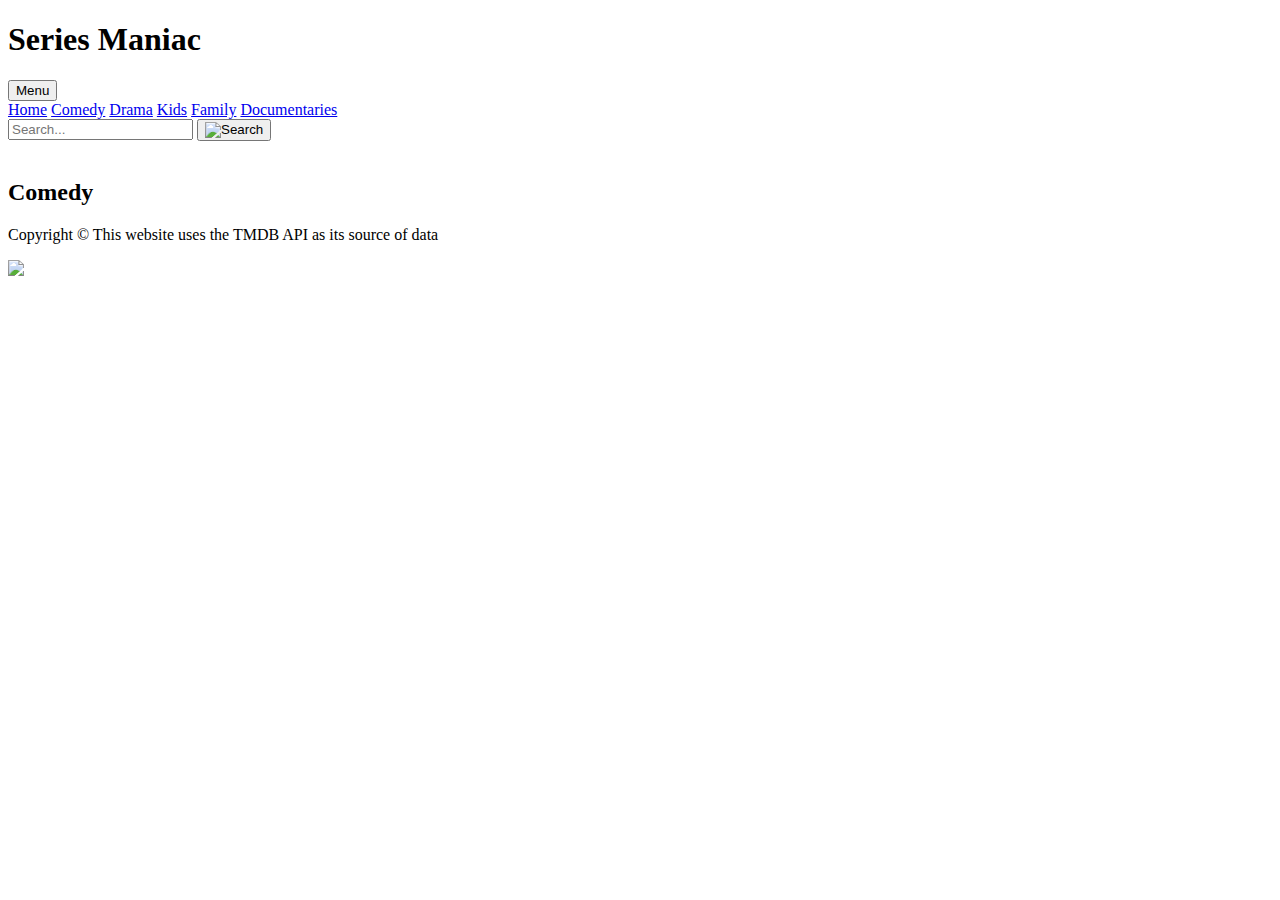
==== Comedy.html @ 5b51a26f "Add files via upload" ====
<!DOCTYPE html>
<html>

<head>
  <meta charset="utf-8">
  <meta name="viewport" content="width=device-width, initial-scale=1.0">
  <title>Series Maniac-TV Series Website</title>
  <link rel="stylesheet" type="text/css" href="/CSSfiles/Comedy.css">
</head>


  <header>
    <h1>Series Maniac</h1>
  </header>
  <nav>
    <div class="dropdown">
      <button class="dropbtn">Menu</button>
      <div class="dropdown-content">
        <a href="/index.html">Home</a>
        <a href="/HTMLfiles/Comedy.html">Comedy</a>
        <a href="/HTMLfiles/Drama.html">Drama</a>
        <a href="/HTMLfiles/Kids.html">Kids</a>
        <a href="/HTMLfiles/Family.html">Family</a>
        <a href="/HTMLfiles/Documentaries.html">Documentaries</a>
      </div>
    </div>
      <div class="container mt-4">
<form id="search-form">
			<div class="form-group">
				<label for="search-input"></label>
				<input type="text" placeholder="Search..." class="form-control" id="search-input" required>
			<button type="submit" class="btn btn-primary"><img src="https://cdn-icons-png.flaticon.com/512/61/61088.png" alt="Search" width="13" height="13"</button>
		</div>
  </div>
  </form>
    <a href="/HTMLfiles/registerPage.html" style="color: white"<p>Login/Register</p></a>  
    </nav>
  
  <body>  
    <div id="search-results" class="mt-4"></div>
    <script src="/JSfiles/Comedy.js"></script>
   
    <h2>Comedy</h2>
  <div id="shows" class="card-container"></div>
  <script src="/JSfiles/ComedyApi.js"></script>
    
  </body>
  
<footer>
  <p> Copyright © This website uses the TMDB API as its source of data  </p>
<img src="https://www.themoviedb.org/assets/2/v4/logos/v2/blue_short-8e7b30f73a4020692ccca9c88bafe5dcb6f8a62a4c6bc55cd9ba82bb2cd95f6c.svg" width="150">
</footer>
  
</html>
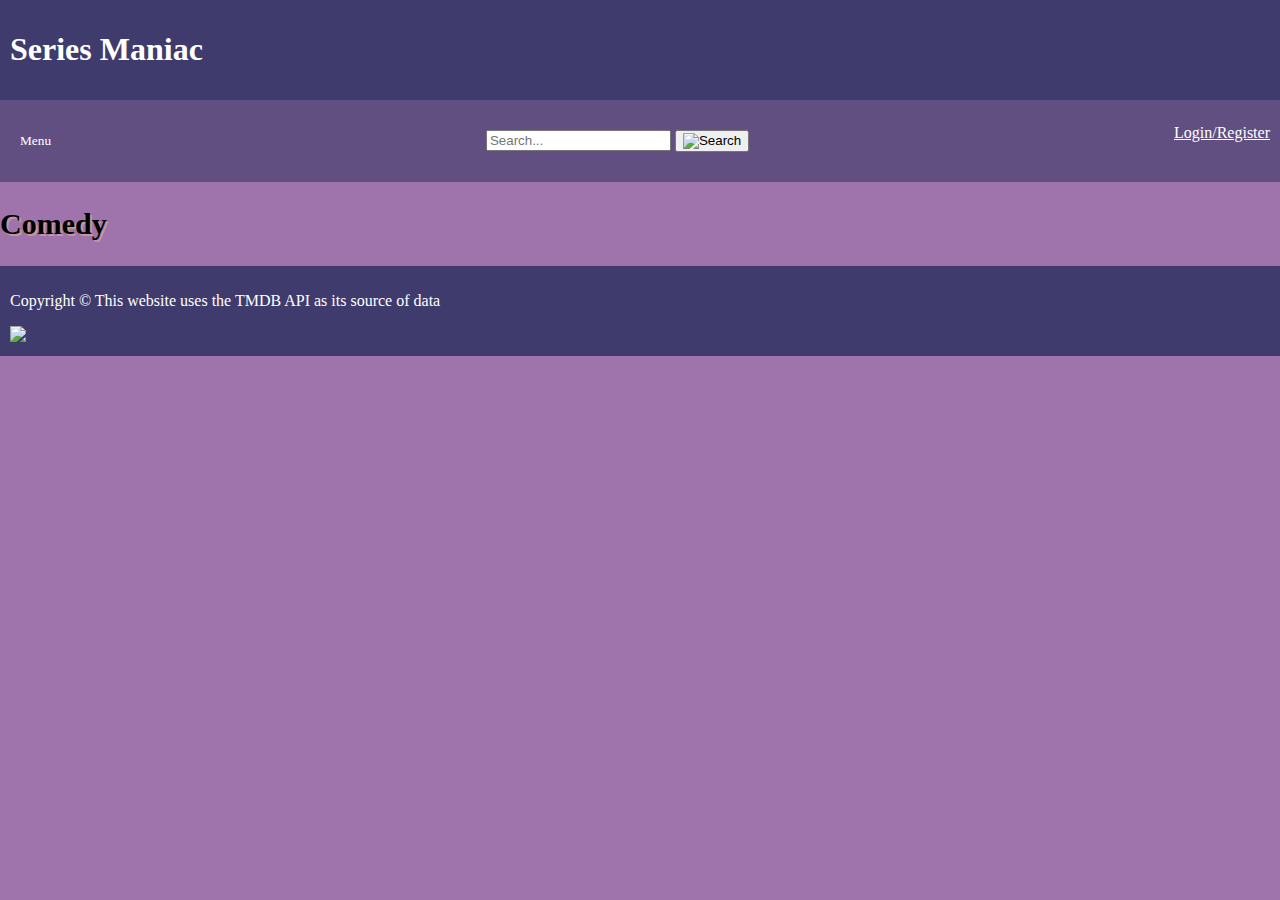
==== commit 065a43d2: "Update Comedy.html" ====
--- a/Comedy.html
+++ b/Comedy.html
@@ -5,7 +5,7 @@
   <meta charset="utf-8">
   <meta name="viewport" content="width=device-width, initial-scale=1.0">
   <title>Series Maniac-TV Series Website</title>
-  <link rel="stylesheet" type="text/css" href="/CSSfiles/Comedy.css">
+  <link rel="stylesheet" type="text/css" href="Comedy.css">
 </head>
 
 
@@ -16,12 +16,12 @@
     <div class="dropdown">
       <button class="dropbtn">Menu</button>
       <div class="dropdown-content">
-        <a href="/index.html">Home</a>
-        <a href="/HTMLfiles/Comedy.html">Comedy</a>
-        <a href="/HTMLfiles/Drama.html">Drama</a>
-        <a href="/HTMLfiles/Kids.html">Kids</a>
-        <a href="/HTMLfiles/Family.html">Family</a>
-        <a href="/HTMLfiles/Documentaries.html">Documentaries</a>
+        <a href="index.html">Home</a>
+        <a href="Comedy.html">Comedy</a>
+        <a href="Drama.html">Drama</a>
+        <a href="Kids.html">Kids</a>
+        <a href="Family.html">Family</a>
+        <a href="Documentaries.html">Documentaries</a>
       </div>
     </div>
       <div class="container mt-4">
@@ -33,16 +33,16 @@
 		</div>
   </div>
   </form>
-    <a href="/HTMLfiles/registerPage.html" style="color: white"<p>Login/Register</p></a>  
+    <a href="registerPage.html" style="color: white"<p>Login/Register</p></a>  
     </nav>
   
   <body>  
     <div id="search-results" class="mt-4"></div>
-    <script src="/JSfiles/Comedy.js"></script>
+    <script src="Comedy.js"></script>
    
     <h2>Comedy</h2>
   <div id="shows" class="card-container"></div>
-  <script src="/JSfiles/ComedyApi.js"></script>
+  <script src="ComedyApi.js"></script>
     
   </body>
   
@@ -51,4 +51,4 @@
 <img src="https://www.themoviedb.org/assets/2/v4/logos/v2/blue_short-8e7b30f73a4020692ccca9c88bafe5dcb6f8a62a4c6bc55cd9ba82bb2cd95f6c.svg" width="150">
 </footer>
   
-</html>+</html>
--- a/Comedy.css
+++ b/Comedy.css
@@ -0,0 +1,321 @@
+body, html {
+    margin: 0;
+    padding: 0;
+}
+
+nav {
+    /*background-color: #606266;*/
+  background-color:#624F82;
+    display: flex;
+    justify-content: space-between;
+    align-items: center;
+    padding: 10px;
+  font-family: "Century Gothic", Times, serif; 
+}
+main{
+  max-width: 100%;
+}
+  h2{
+    
+  font-family: "Papyrus", Times, serif;
+  text-shadow: 2px 2px #C19B9B;
+  font-size: 30px;
+}
+
+header{
+   /*background-color: #3b2b3b;*/
+  background-color: #3F3B6C;
+    display: flex;
+    justify-content: space-between;
+    align-items: center;
+    padding: 10px;
+  color:  #fff;
+  font-family: "Papyrus", Times, serif;
+}
+
+
+a:link{
+  color: #fff;
+}
+
+.dropdown {
+    position: relative;
+    display: inline-block;
+}
+
+.dropbtn {
+   /*background-color: #606266;*/
+  background-color: #624F82;
+    color: #fff;
+    padding: 10px;
+    border: none;
+    cursor: pointer;
+  font-family: "Century Gothic", Times, serif; 
+}
+
+.dropdown-content {
+    display: none;
+    position: absolute;
+    background-color: #f9f9f9;
+    min-width: 160px;
+    z-index: 1;
+}
+
+.dropdown-content a {
+  font-family: "Century Gothic", Times, serif; 
+    display: block;
+    padding: 12px 16px;
+    text-decoration: none;
+    color: #333;
+}
+
+.dropdown:hover .dropdown-content {
+  background-color:lightblue ;
+    display: block;
+}
+.dropdown:hover .dropbtn{
+  background-color: #9F73AB;
+}
+.dropdown-content a:hover {background-color: #ddd;}
+
+/* search bar */
+.search-container {
+    display: flex;
+    align-items: center;
+}
+
+.search-container input[type="text"] {
+    padding: 10px;
+    border: none;
+    border-radius: 5px;
+}
+
+.search-container button {
+    padding: 3px;
+    /* background-color: #606266;*/
+  background-color: #624F82;
+    border: none;
+    color: #fff;
+    cursor: pointer;
+    border-radius: 5px;
+   
+  
+}
+
+ /*.card {
+    width: 187px;
+    height: 400px;
+    background-color:lightsteelblue;
+    border-radius: 10px;
+    box-shadow: 0 5px 10px rgba(0, 0, 0, 0.1);
+    margin: 15px;
+    display: inline-block;
+    vertical-align: top;
+  }*/
+
+.card {
+  width: 187px;
+  height:400px;
+  margin: 2rem;
+  /*background-color:lightsteelblue;*/
+   background-color: #A3C7D6;
+  box-shadow: 0 2px 5px rgba(0, 0, 0, 0.3);
+  border-radius: 10px;
+  display: inline-block;
+  vertical-align: top;
+}
+
+  .card img {
+    width: 100%;
+    height: 250px;
+    border-radius: 10px 10px 0 0;
+  }
+
+  .card h3 {
+    font-size: 15px;
+    font-weight: bold;
+    margin:0;
+    color: #000000;
+  }
+.card-container {
+  display: flex;
+  flex-wrap: wrap;
+  justify-content: center;
+  margin-top: 20px;
+}
+  .card p {
+    margin-left:0px;
+    display: flex;
+    font-size: 16px;
+    margin:0;
+    color: black;
+    font-weight: bold;
+    text-align: justify;
+    font-family: "Javanese Text", Times, serif;
+  }
+
+  .card a {
+    display: flex;
+    text-align: center;
+    padding: 10px;
+    margin: 20px;
+    background-color:blue;
+    color: #ffffff;
+    font-size: 18px;
+    font-weight: bold;
+    border-radius: 5px;
+    text-decoration: none;
+  }
+
+.button {
+   padding: 3px;
+    background-color:whitesmoke;
+    border: none;
+    color: #fff;
+    cursor: pointer;
+    border-radius: 5px;
+}
+
+@keyframes tilt-shaking {
+  0% { transform: rotate(0deg); }
+  25% { transform: rotate(5deg); }
+  50% { transform: rotate(0eg); }
+  75% { transform: rotate(-5deg); }
+  100% { transform: rotate(0deg); }
+}
+
+.card:hover {
+  animation: tilt-shaking 0.7s ease-in-out;
+}
+
+body{
+  /*background-color : #5d5b96; */
+  background-color: #9F73AB;
+}
+
+
+.container {
+  max-width: 800px;
+  margin: 0 auto;
+  padding: 20px;
+}
+
+h1 {
+  text-align: center;
+}
+
+.show {
+  display: flex;
+  margin-bottom: 20px;
+}
+
+.show img {
+  width: 150px;
+  height: 225px;
+  margin-right: 0;
+}
+
+.show h2 {
+  font-size: 10px;
+  margin-top: 0;
+  margin-bottom: 0%;
+}
+
+.show p {
+  margin-left: 2px;
+  font-size: 16px;
+  margin-top: 0;
+  margin-bottom: 10px;
+}
+h5 {
+   margin:0;
+  text-align: center;
+  font-weight: bold;
+  font-size: 1.20rem;
+  margin-bottom: 0;
+  font-family: "Javanese Text", Times, serif;
+}
+
+/*
+.container {
+  max-width: 800px;
+  margin: 0 auto;
+  padding: 20px;
+}
+
+h1 {
+  text-align: center;
+}
+
+.show {
+  display: flex;
+  margin-bottom: 20px;
+}
+
+.show img {
+  width: 150px;
+  height: 225px;
+  margin-right: 20px;
+}
+
+.show h2 {
+  font-size: 24px;
+  margin-top: 0;
+  margin-bottom: 10px;
+}
+
+.show p {
+  font-size: 16px;
+  margin-top: 0;
+  margin-bottom: 10px;
+}
+*/
+  
+/* pop up box and button */
+/* Style for the details button */
+.details-btn {
+  background-color: #007bff;
+  color: #fff;
+  border: none;
+  border-radius: 3px;
+  padding: 10px 20px;
+  cursor: pointer;
+  font-size: 16px;
+}
+
+/* Style for the box that shows up when details button is clicked */
+.details-box {
+  background-color: #fff;
+  border: 1px solid #ccc;
+  border-radius: 5px;
+  padding: 20px;
+  box-shadow: 0px 2px 4px rgba(0, 0, 0, 0.3);
+  position: absolute;
+  top: 50%;
+  left: 50%;
+  transform: translate(-50%, -50%);
+  z-index: 9999;
+  display: none;
+}
+  
+/* Style for the close button inside the details box */
+.details-box .close-btn {
+  position: absolute;
+  top: 10px;
+  right: 10px;
+  cursor: pointer;
+  font-size: 20px;
+  color: #ccc;
+}
+
+  footer{
+  /*background-color:  #3b2b3b;*/
+  background-color: #3F3B6C;
+  display: inline-block;
+  width:100%;
+  justify-content: space-between;
+  align-items: center;
+  padding: 10px;
+  color:  #fff;
+  font-family: "Papyrus", Times, serif;
+}  
